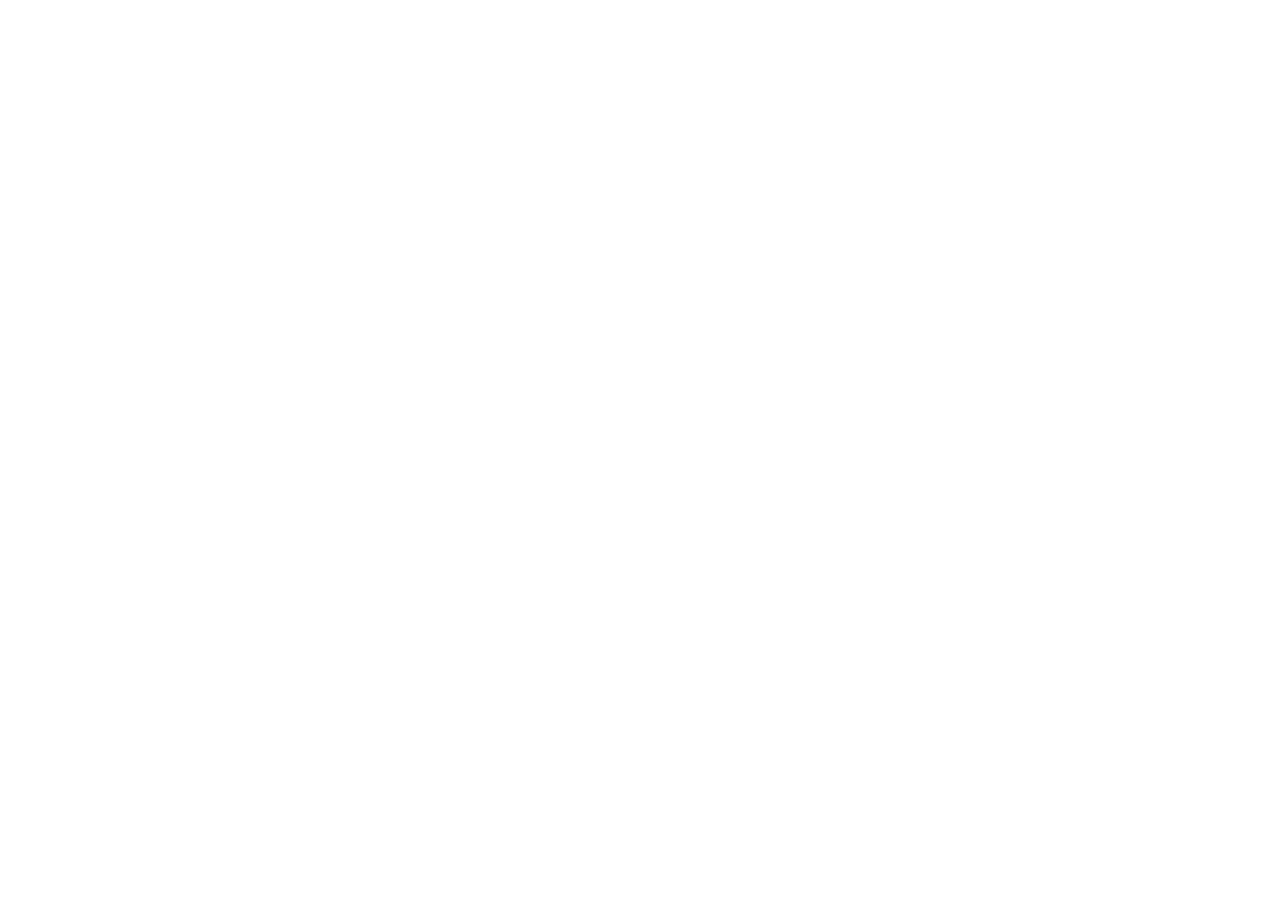
==== Products.html @ 2cd5feaa "HW3 (unfinished)" ====
<!DOCTYPE html>
<html lang="en">
  <head>
    <meta charset="UTF-8" />
    <meta http-equiv="X-UA-Compatible" content="IE=edge" />
    <meta name="viewport" content="width=device-width, initial-scale=1.0" />
    <title>Products</title>
    <link
      rel="icon"
      type="image/x-icon"
      href="./assests/images/95031b49-134f-479b-83d0-31261bb9cdc3.jpg"
    />
  </head>
  <body></body>
</html>
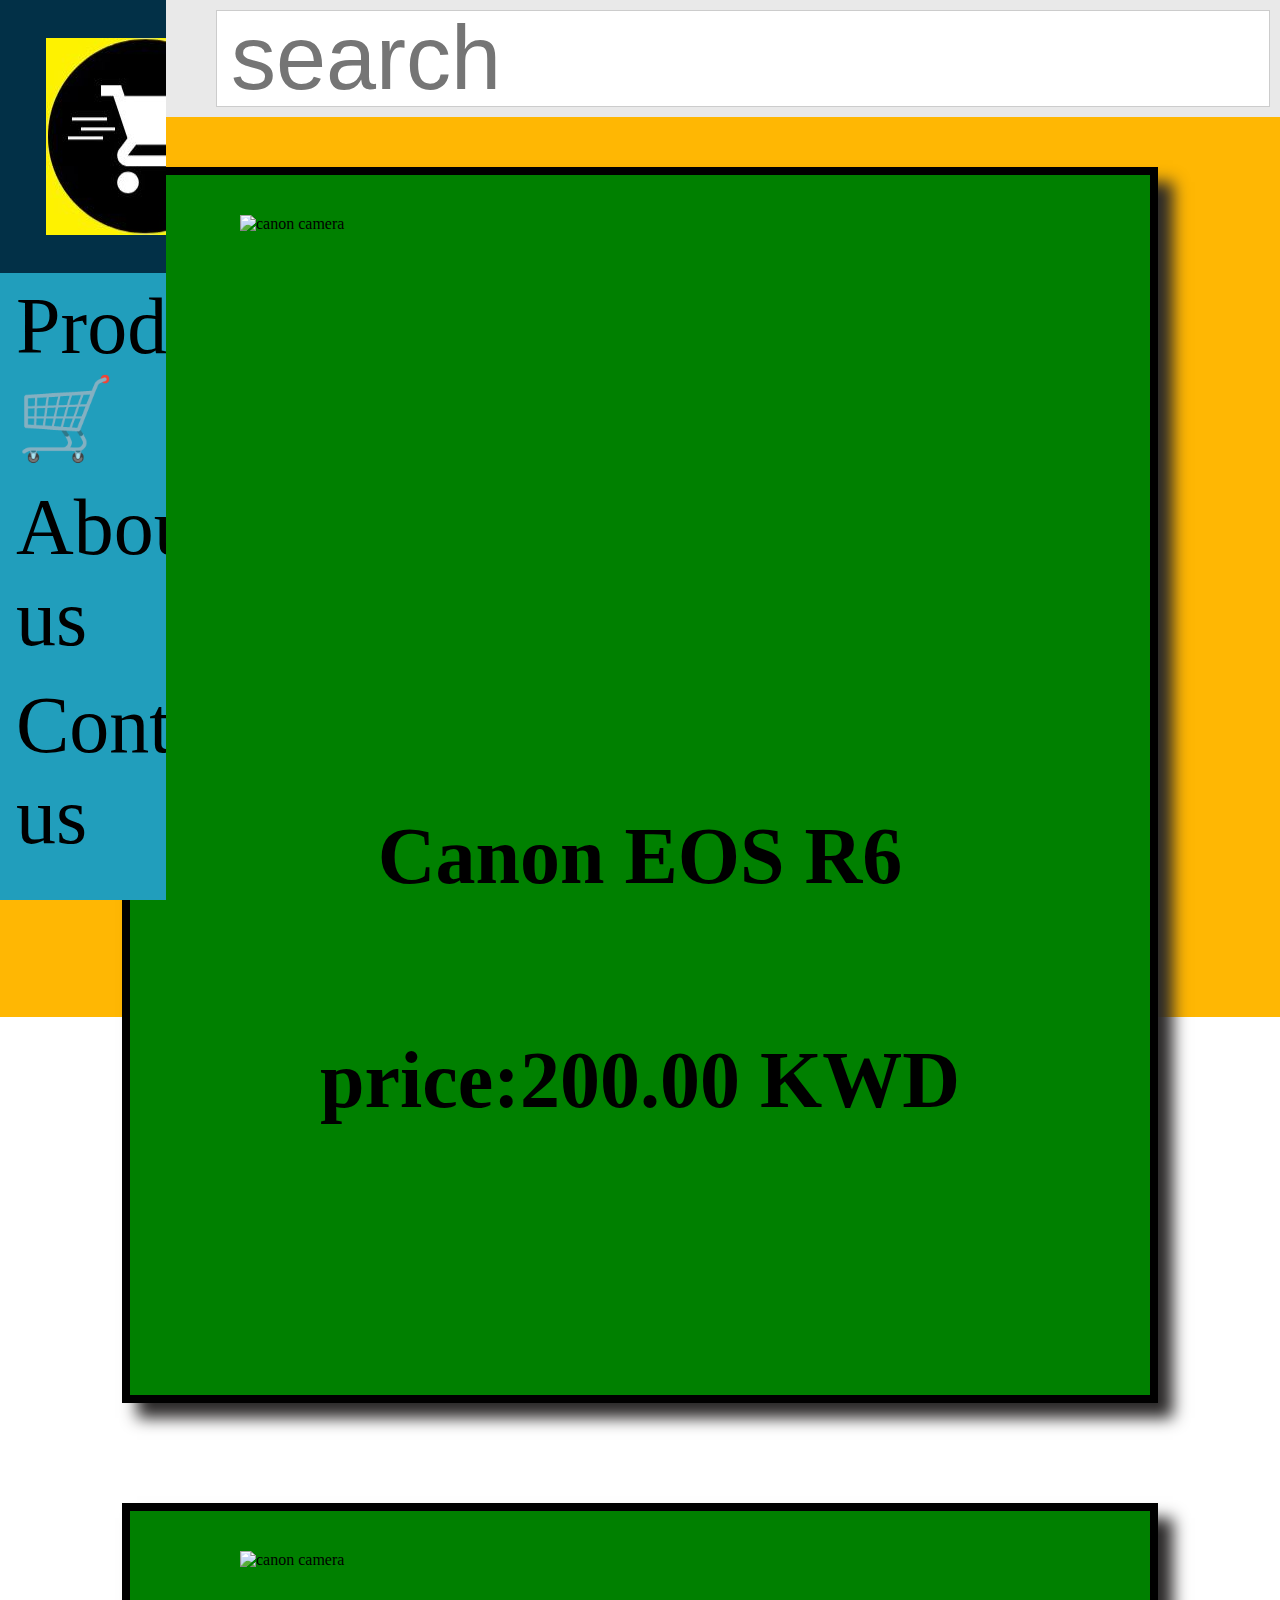
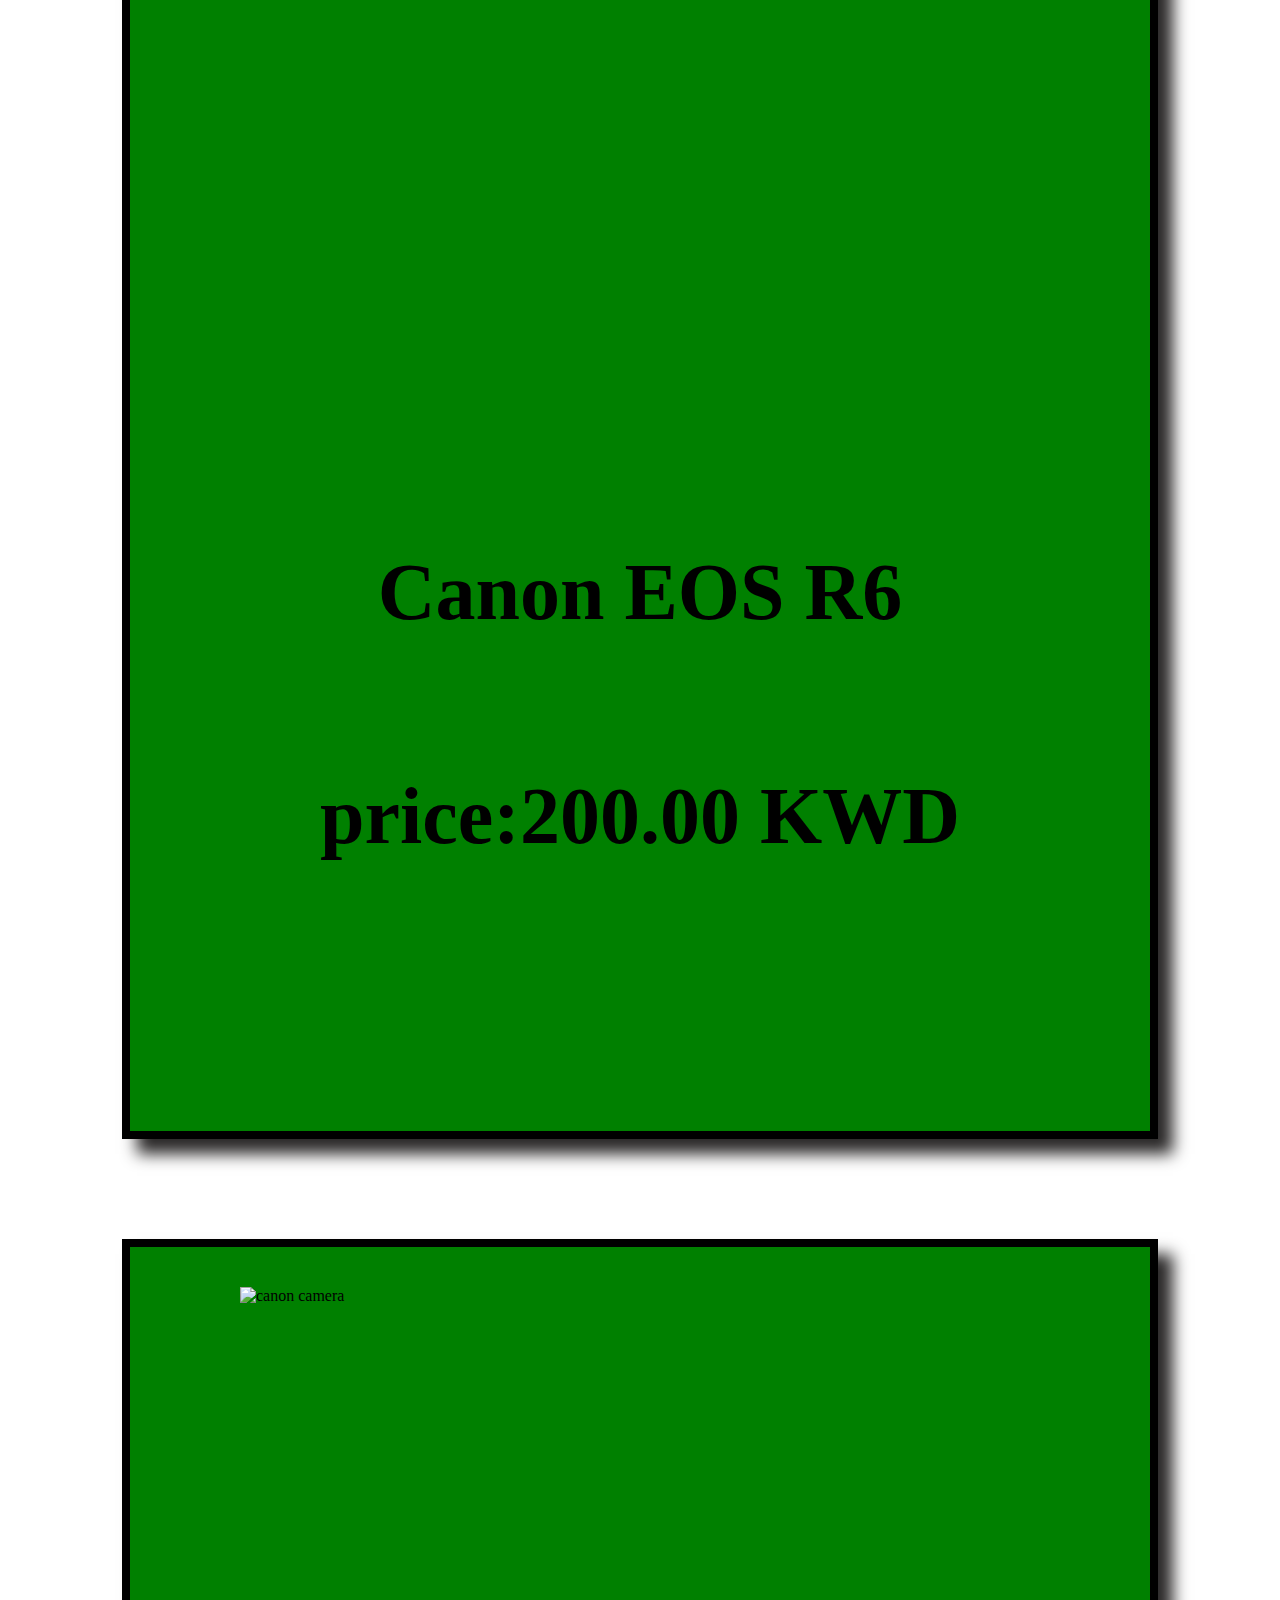
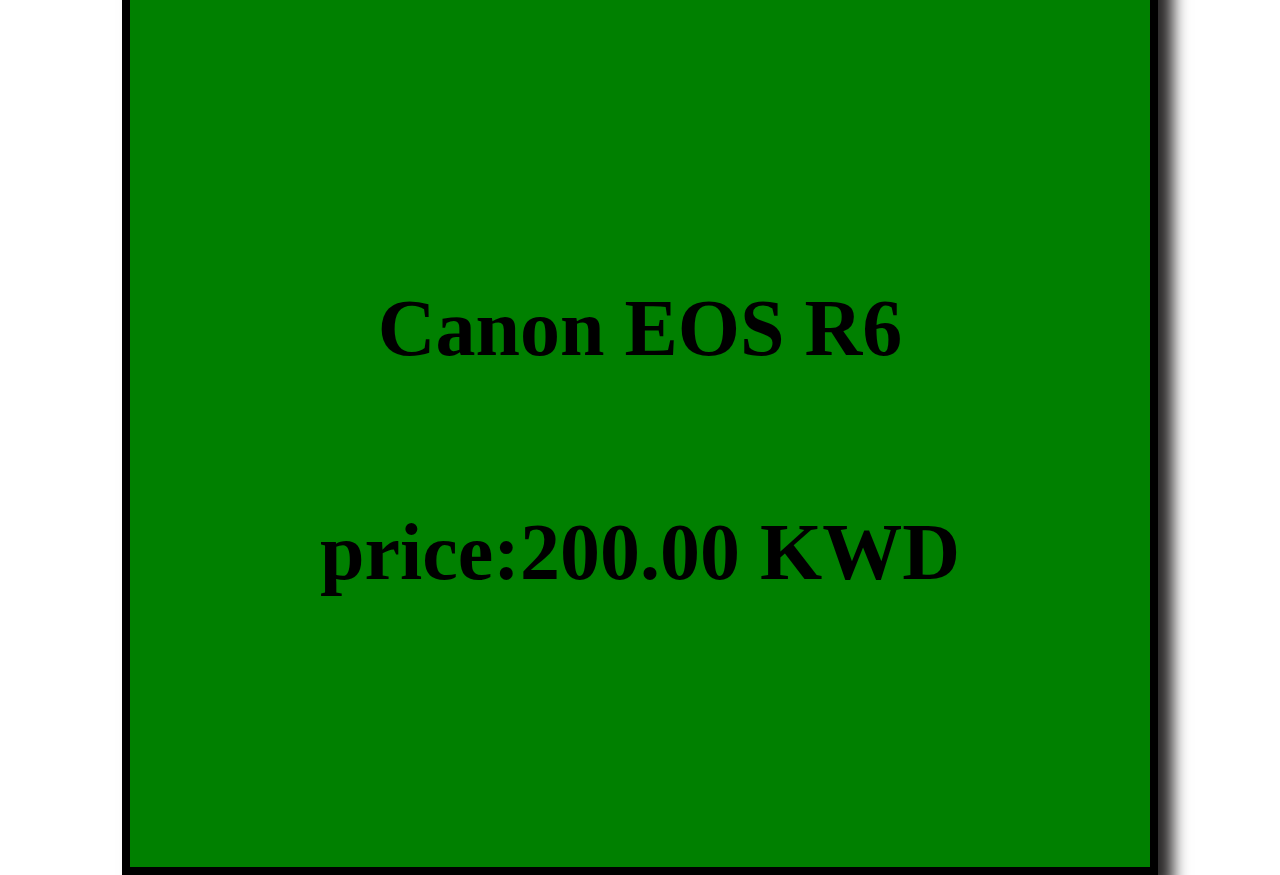
==== commit 85e0e4ea: "HW3 (unfinished)" ====
--- a/Products.html
+++ b/Products.html
@@ -10,6 +10,54 @@
       type="image/x-icon"
       href="./assests/images/95031b49-134f-479b-83d0-31261bb9cdc3.jpg"
     />
+    <link rel="stylesheet" href="./assests/CSS/products.css" />
   </head>
-  <body></body>
+  <body>
+    <ul>
+      <li>
+        <a class="active">
+          <img
+            src="./assests/images/95031b49-134f-479b-83d0-31261bb9cdc3.jpg"
+            alt="store icon"
+          />
+          <b>Nova store</b>
+        </a>
+      </li>
+      <li><a>Products 🛒</a></li>
+      <li><a href="./About us.html">About us</a></li>
+      <li><a href="./contact us.html">Contact us</a></li>
+    </ul>
+    <div class="topnav">
+      <input type="text" placeholder="search" />
+    </div>
+    <div class="container">
+      <div class="card">
+        <img
+          class="img"
+          src="https://www.canonwatch.com/wp-content/uploads/2020/12/1594281073_IMG_1384585.jpeg"
+          alt="canon camera"
+        />
+        <h2>Canon EOS R6</h2>
+        <h2>price:200.00 KWD</h2>
+      </div>
+      <div class="card">
+        <img
+          class="img"
+          src="https://www.canonwatch.com/wp-content/uploads/2020/12/1594281073_IMG_1384585.jpeg"
+          alt="canon camera"
+        />
+        <h2>Canon EOS R6</h2>
+        <h2>price:200.00 KWD</h2>
+      </div>
+      <div class="card">
+        <img
+          class="img"
+          src="https://www.canonwatch.com/wp-content/uploads/2020/12/1594281073_IMG_1384585.jpeg"
+          alt="canon camera"
+        />
+        <h2>Canon EOS R6</h2>
+        <h2>price:200.00 KWD</h2>
+      </div>
+    </div>
+  </body>
 </html>
--- a/assests/CSS/products.css
+++ b/assests/CSS/products.css
@@ -0,0 +1,111 @@
+body {
+  margin: 0;
+}
+
+ul {
+  list-style-type: none;
+  margin: 0;
+  padding: 0;
+  width: 13%;
+  background-color: #219ebc;
+  position: fixed;
+  height: 100%;
+  overflow: auto;
+}
+
+li a {
+  display: block;
+  color: #000;
+  padding: 8px 0 8px 16px;
+  text-decoration: none;
+  font-size: 80px;
+  transition: all 0.6s;
+}
+
+li a.active {
+  background-color: #023047;
+  color: white;
+  display: flex;
+  justify-content: flex-start;
+  align-items: center;
+}
+
+li a:hover:not(.active) {
+  background-color: #555;
+  color: white;
+}
+
+img {
+  margin: 30px;
+}
+
+h1 {
+  font-size: 150px;
+}
+
+p {
+  font-size: 95px;
+}
+
+.container {
+  height: 100vh;
+  background-color: #ffb703;
+  display: flex;
+  align-items: center;
+  justify-content: center;
+  flex-wrap: wrap;
+}
+
+.card {
+  background-color: green;
+  width: 1000px;
+  height: 1200px;
+  border: 8px solid;
+  box-shadow: 15px 15px 15px #2b2929;
+  margin: 50px;
+  padding: 10px;
+  display: flex;
+  flex-direction: column;
+  align-items: center;
+  justify-content: flex-start;
+}
+
+.topnav {
+  overflow: hidden;
+  background-color: #e9e9e9;
+  height: 13vh;
+  display: flex;
+  justify-content: flex-end;
+}
+
+.topnav input[type="text"] {
+  float: right;
+  padding: 6px;
+  border: none;
+  margin-top: 8px;
+  margin-right: 16px;
+  font-size: 90px;
+}
+
+.topnav a,
+.topnav input[type="text"] {
+  float: none;
+  display: block;
+  text-align: left;
+  width: 80%;
+  margin: 10px;
+  padding: 14px;
+}
+
+.topnav input[type="text"] {
+  border: 1px solid #ccc;
+}
+
+.img {
+  height: 500px;
+  width: 800px;
+}
+
+h2 {
+  font-size: 80px;
+}
